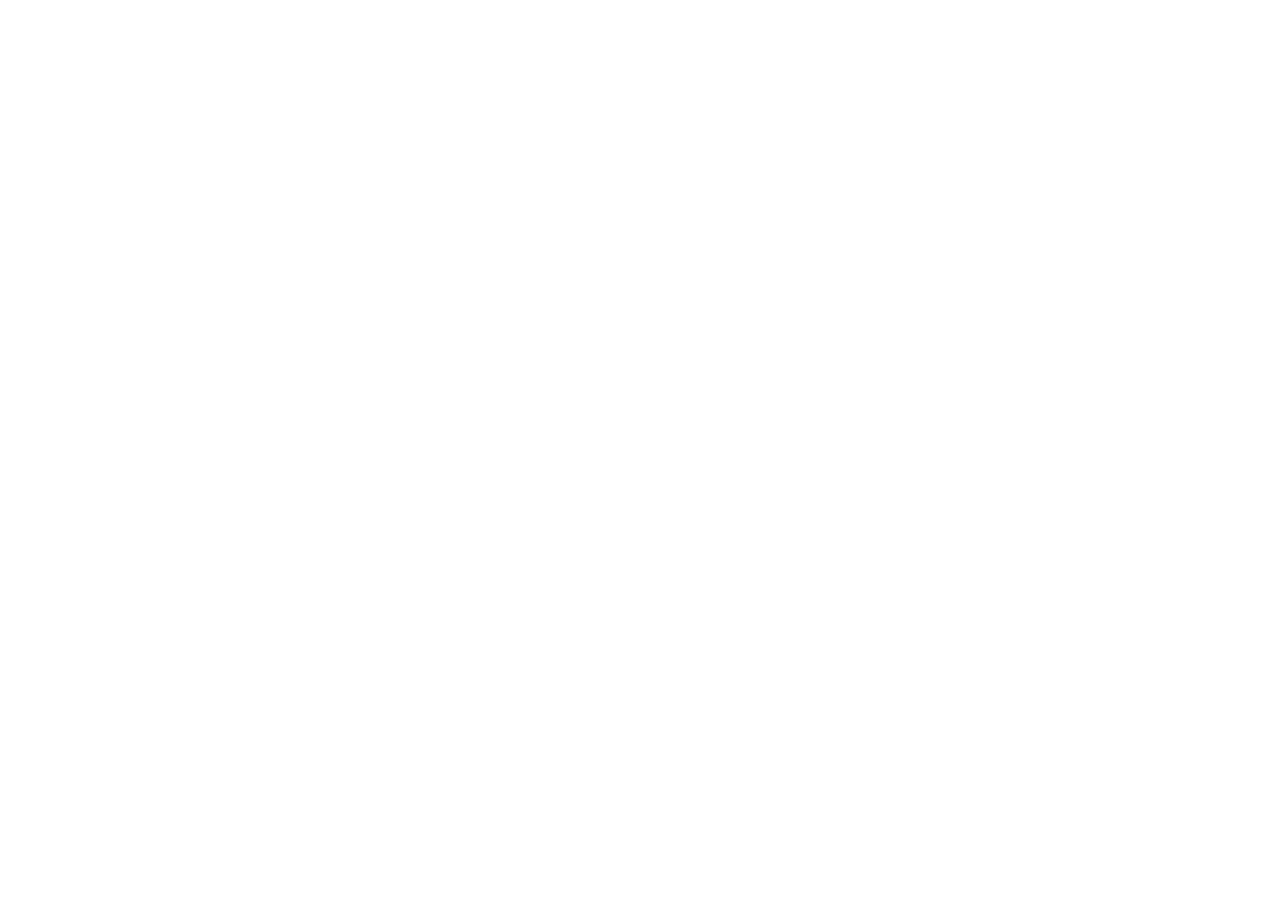
==== exercice bootstrap/index.html @ b53ec3d4 "commentaire" ====
<!DOCTYPE html>
<html class="h-100" lang="fr">
<head>
    <meta charset="UTF-8">
    <meta name="viewport" content="width=device-width, initial-scale=1.0">
    <link rel="stylesheet" href="style.css">
    <link href="https://cdn.jsdelivr.net/npm/bootstrap@5.1.3/dist/css/bootstrap.min.css" rel="stylesheet" integrity="sha384-1BmE4kWBq78iYhFldvKuhfTAU6auU8tT94WrHftjDbrCEXSU1oBoqyl2QvZ6jIW3" crossorigin="anonymous">

    <title>Document</title>
</head>
<body class="container h-100  ">
<div class="row row-cols-1 row-cols-2 h-50 w-100 bg-warning" >
<div class="h- w-"></div>
<div class="h- w- bg-black"></div>
<div class="h- w- bg-primary"></div>
<div class="h- w bg-light"></div>
<div></div>
<div></div>
<div></div>
</div>







 <script src="https://cdn.jsdelivr.net/npm/bootstrap@5.1.3/dist/js/bootstrap.bundle.min.js" integrity="sha384-ka7Sk0Gln4gmtz2MlQnikT1wXgYsOg+OMhuP+IlRH9sENBO0LRn5q+8nbTov4+1p" crossorigin="anonymous"></script>
</body>
</html>
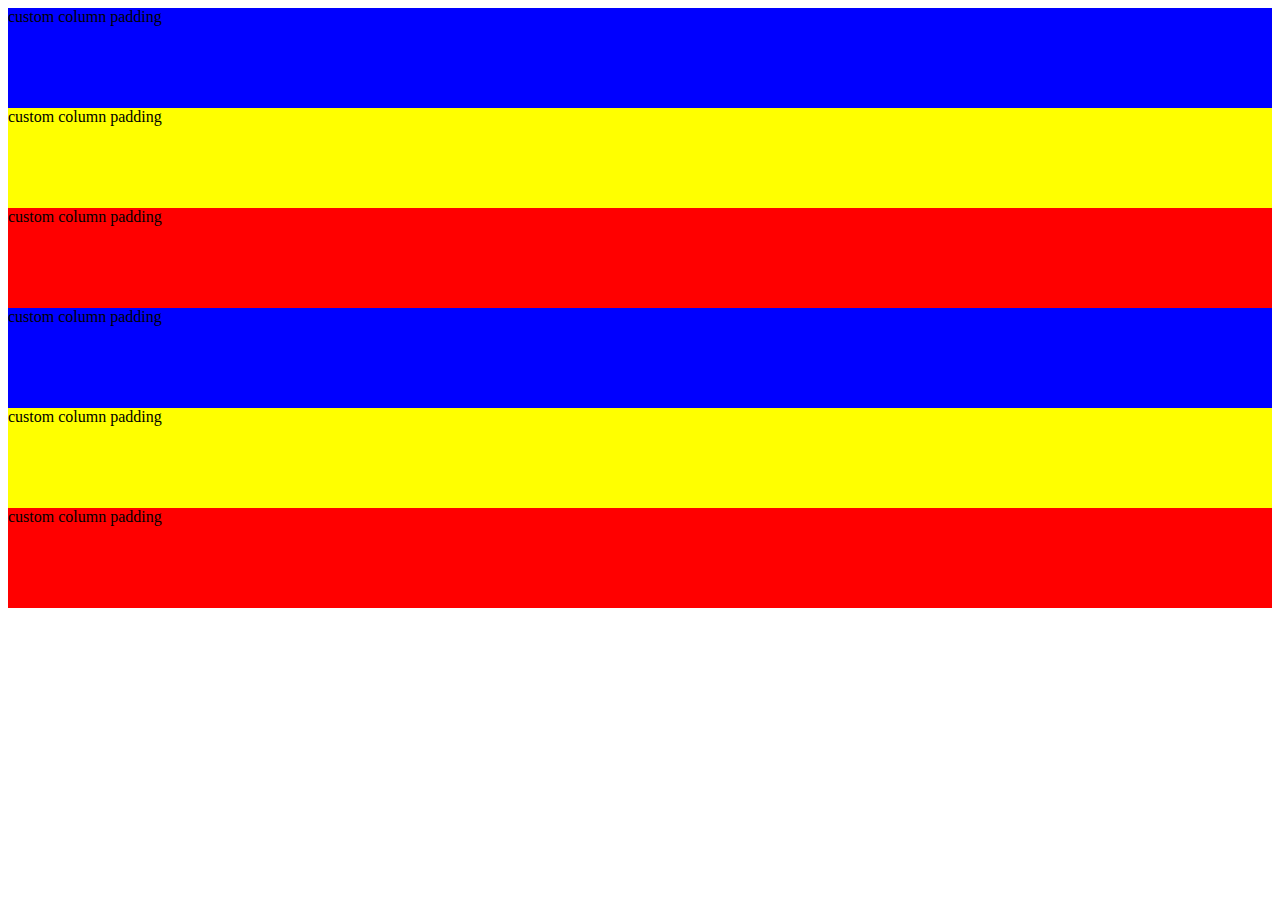
==== commit c2632e81: "commentaire" ====
--- a/exercice bootstrap/index.html
+++ b/exercice bootstrap/index.html
@@ -8,17 +8,30 @@
 
     <title>Document</title>
 </head>
-<body class="container h-100  ">
-<div class="row row-cols-1 row-cols-2 h-50 w-100 bg-warning" >
-<div class="h- w-"></div>
-<div class="h- w- bg-black"></div>
-<div class="h- w- bg-primary"></div>
-<div class="h- w bg-light"></div>
-<div></div>
-<div></div>
-<div></div>
+<body>
+<div class="row g-2 mt-5 ms-5 me-5 " >
+<div class="col-4">
+<div class="p-3 blue block ">custom column padding</div>
 </div>
-
+<div class="col-4">
+    <div class="p-3 yellow block ">custom column padding</div>
+    </div>
+    <div class="col-4">
+        <div class="p-3 red block ">custom column padding</div>
+        </div>
+</div>
+<div class="row g-2 mt-1 ms-5 me-5 " >
+    <div class="col-4">
+    <div class="p-3 blue block ">custom column padding</div>
+    </div>
+    <div class="col-4">
+        <div class="p-3 yellow block ">custom column padding</div>
+        </div>
+        <div class="col-4">
+            <div class="p-3 red block ">custom column padding</div>
+            </div>
+    </div>
+    
 
 
 
--- a/exercice bootstrap/style.css
+++ b/exercice bootstrap/style.css
@@ -0,0 +1,20 @@
+.block{
+height: 100px;
+}
+.blue{
+    background-color: blue;
+}
+.red{
+background-color: red;
+
+}
+.yellow{
+background-color: yellow;
+
+
+
+}
+
+
+
+
